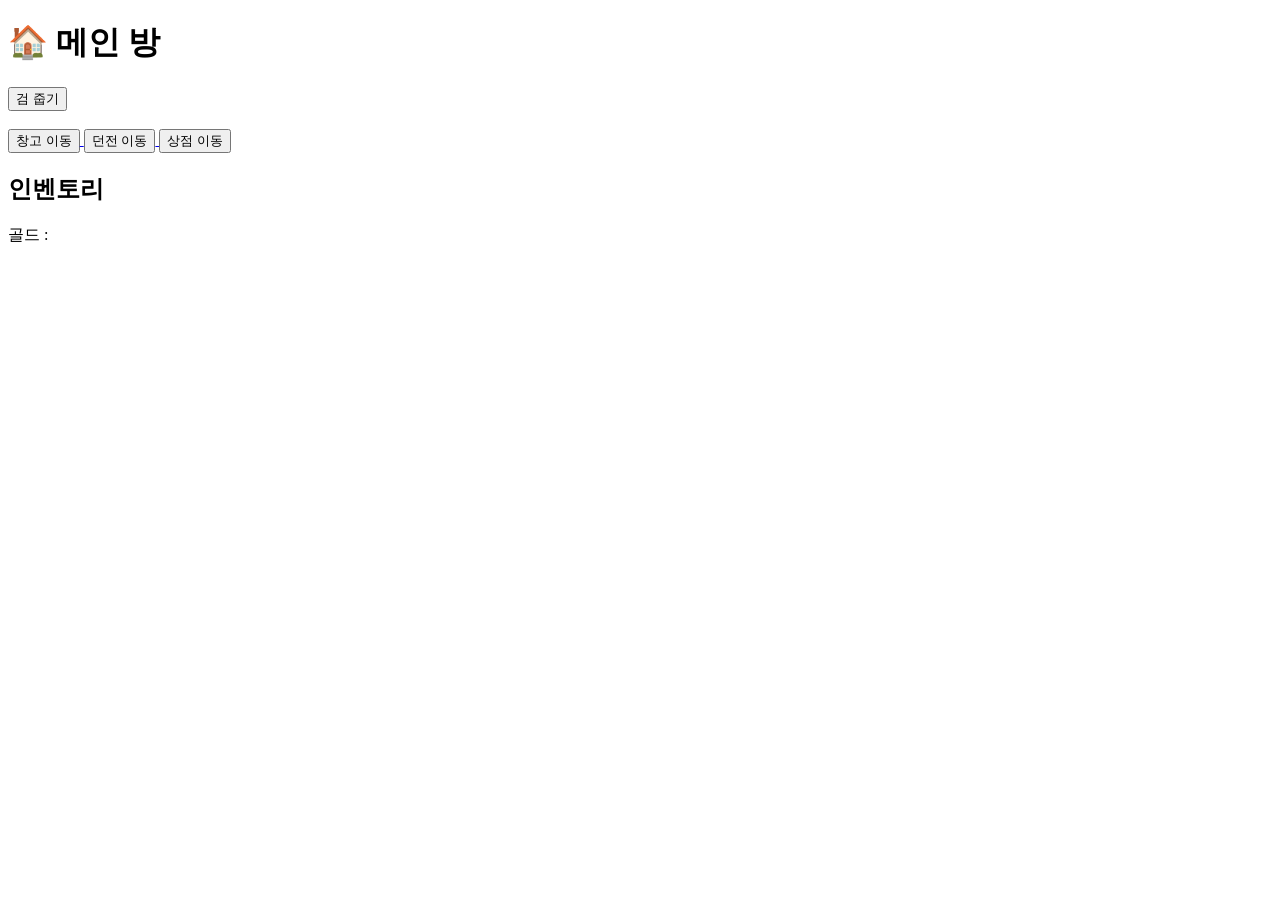
==== index.html @ 4895a923 "Create index.html" ====
<!DOCTYPE html>
<html>
<head>
<meta charset="UTF-8">
<title>메인 방</title>
<link rel="stylesheet" href="style.css">
</head>
<body>

<h1>🏠 메인 방</h1>

<button onclick="addItem('나무 검')">
검 줍기
</button>

<br><br>

<a href="room2.html">
<button>창고 이동</button>
</a>

<a href="room3.html">
<button>던전 이동</button>
</a>

<a href="shop.html">
<button>상점 이동</button>
</a>

<div class="inventory">
<h2>인벤토리</h2>

<p>골드 : <span id="gold"></span></p>

<ul id="inventory"></ul>
</div>

<script src="script.js"></script>

</body>
</html>
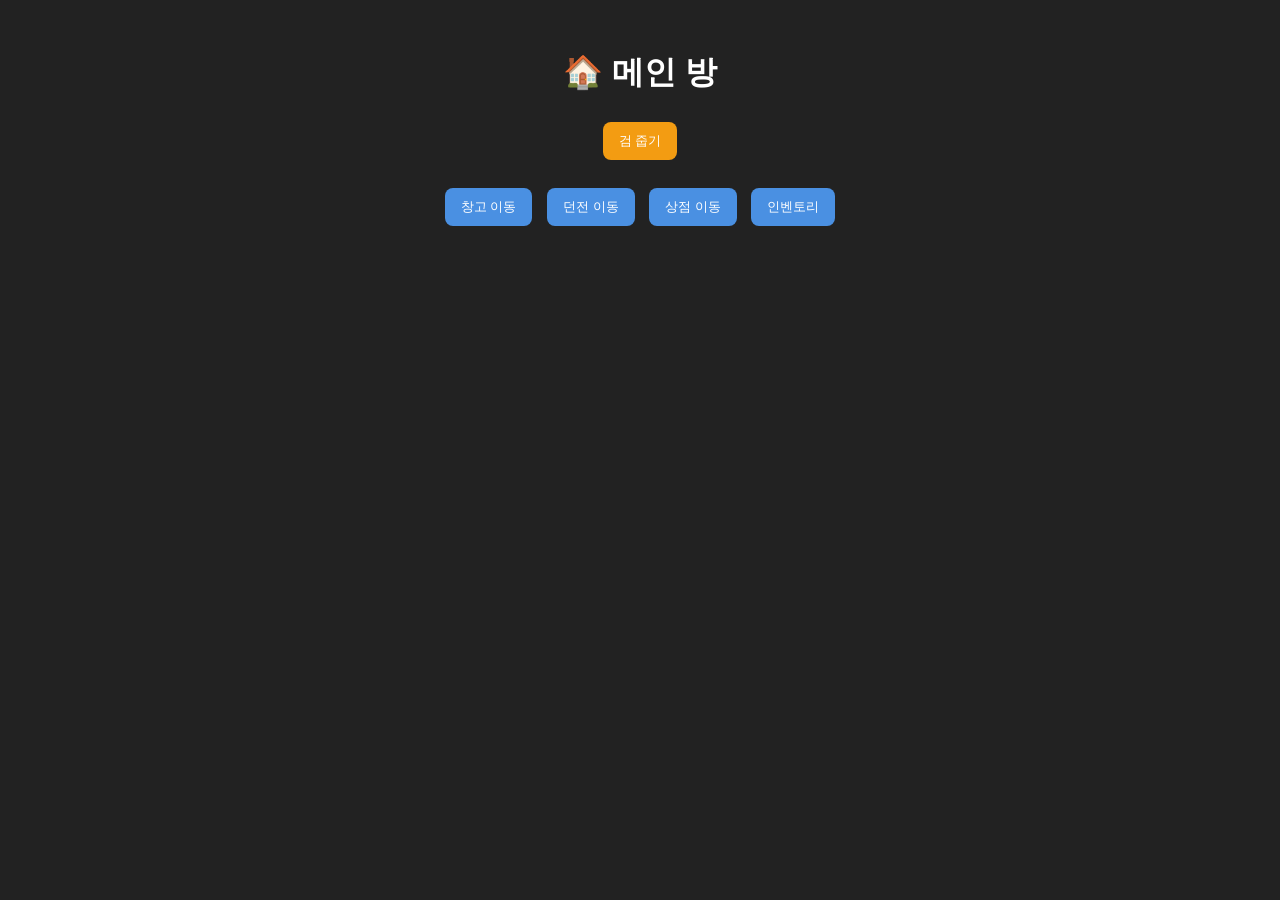
==== commit d32a4395: "Update index.html" ====
--- a/index.html
+++ b/index.html
@@ -9,33 +9,15 @@
 
 <h1>🏠 메인 방</h1>
 
-<button onclick="addItem('나무 검')">
-검 줍기
-</button>
+<button class="action-btn" onclick="addItem('나무 검')">검 줍기</button>
 
 <br><br>
 
-<a href="room2.html">
-<button>창고 이동</button>
-</a>
-
-<a href="room3.html">
-<button>던전 이동</button>
-</a>
-
-<a href="shop.html">
-<button>상점 이동</button>
-</a>
-
-<div class="inventory">
-<h2>인벤토리</h2>
-
-<p>골드 : <span id="gold"></span></p>
-
-<ul id="inventory"></ul>
-</div>
+<a href="room2.html"><button>창고 이동</button></a>
+<a href="room3.html"><button>던전 이동</button></a>
+<a href="shop.html"><button>상점 이동</button></a>
+<a href="inventory.html"><button>인벤토리</button></a>
 
 <script src="script.js"></script>
-
 </body>
 </html>
--- a/style.css
+++ b/style.css
@@ -0,0 +1,42 @@
+body{
+    font-family: Arial, sans-serif;
+    text-align:center;
+    background:#222;
+    color:white;
+    margin:0;
+    padding:30px;
+}
+
+button{
+    padding:10px 16px;
+    margin:5px;
+    cursor:pointer;
+    border:none;
+    border-radius:8px;
+}
+
+a button{
+    background:#4a90e2;
+    color:white;
+}
+
+.action-btn{
+    background:#f39c12;
+    color:white;
+}
+
+.inventory-box{
+    margin-top:30px;
+    border:1px solid white;
+    border-radius:12px;
+    padding:20px;
+    max-width:400px;
+    margin-left:auto;
+    margin-right:auto;
+    background:#333;
+}
+
+ul{
+    list-style:none;
+    padding:0;
+}
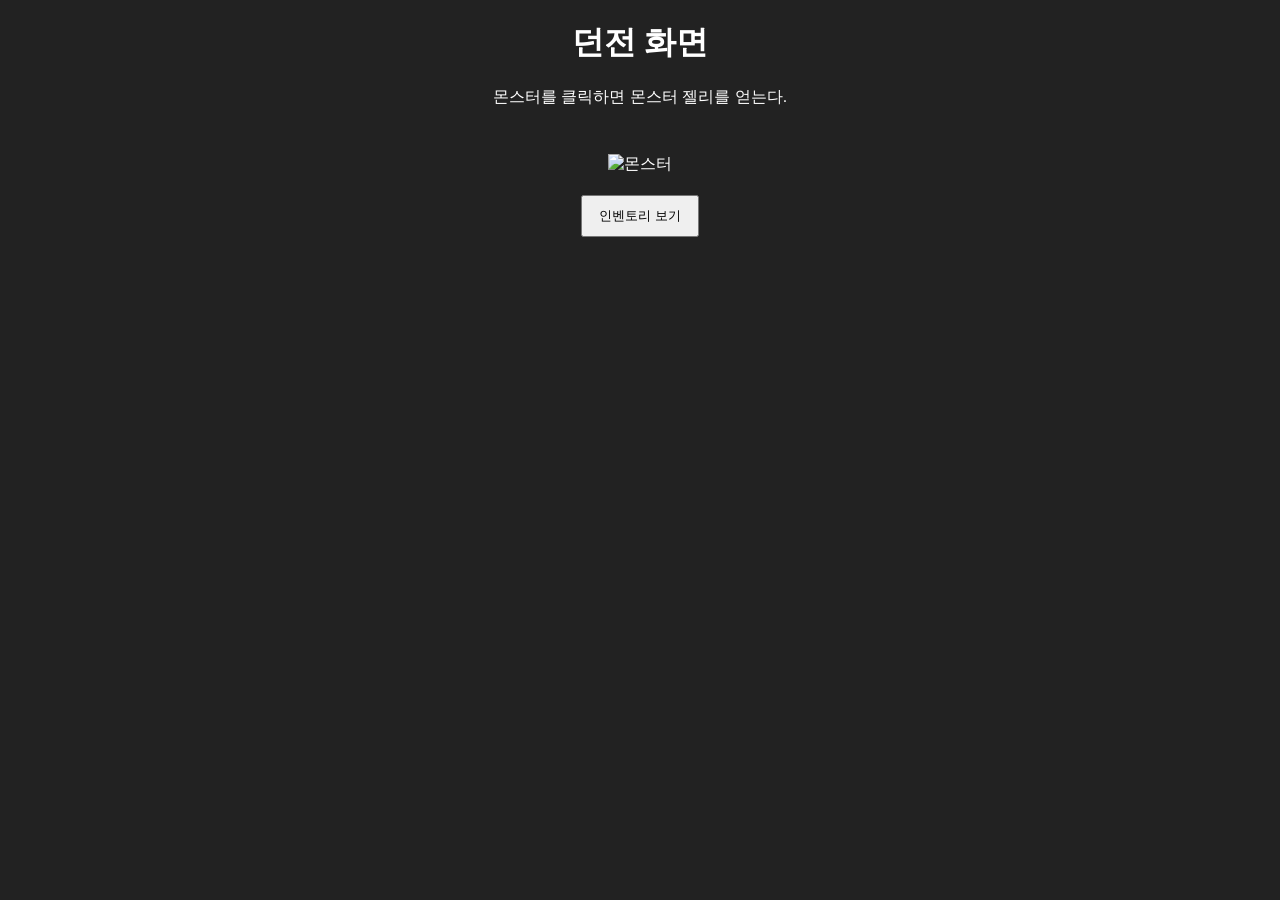
==== commit 486d30d4: "Update index.html" ====
--- a/index.html
+++ b/index.html
@@ -1,23 +1,47 @@
 <!DOCTYPE html>
-<html>
+<html lang="ko">
 <head>
-<meta charset="UTF-8">
-<title>메인 방</title>
-<link rel="stylesheet" href="style.css">
+  <meta charset="UTF-8">
+  <title>몬스터 클릭 예시</title>
+  <style>
+    body {
+      font-family: Arial, sans-serif;
+      text-align: center;
+      background: #222;
+      color: white;
+    }
+
+    .monster {
+      width: 150px;
+      cursor: pointer;
+      margin-top: 30px;
+    }
+
+    button {
+      padding: 10px 16px;
+      margin-top: 20px;
+      cursor: pointer;
+    }
+  </style>
 </head>
 <body>
 
-<h1>🏠 메인 방</h1>
+  <h1>던전 화면</h1>
+  <p>몬스터를 클릭하면 몬스터 젤리를 얻는다.</p>
 
-<button class="action-btn" onclick="addItem('나무 검')">검 줍기</button>
+  <img
+    src="monster.png"
+    alt="몬스터"
+    class="monster"
+    onclick="defeatMonster()"
+  >
 
-<br><br>
+  <br>
 
-<a href="room2.html"><button>창고 이동</button></a>
-<a href="room3.html"><button>던전 이동</button></a>
-<a href="shop.html"><button>상점 이동</button></a>
-<a href="inventory.html"><button>인벤토리</button></a>
+  <a href="inventory.html">
+    <button>인벤토리 보기</button>
+  </a>
 
-<script src="script.js"></script>
+  <script src="script.js"></script>
 </body>
 </html>
